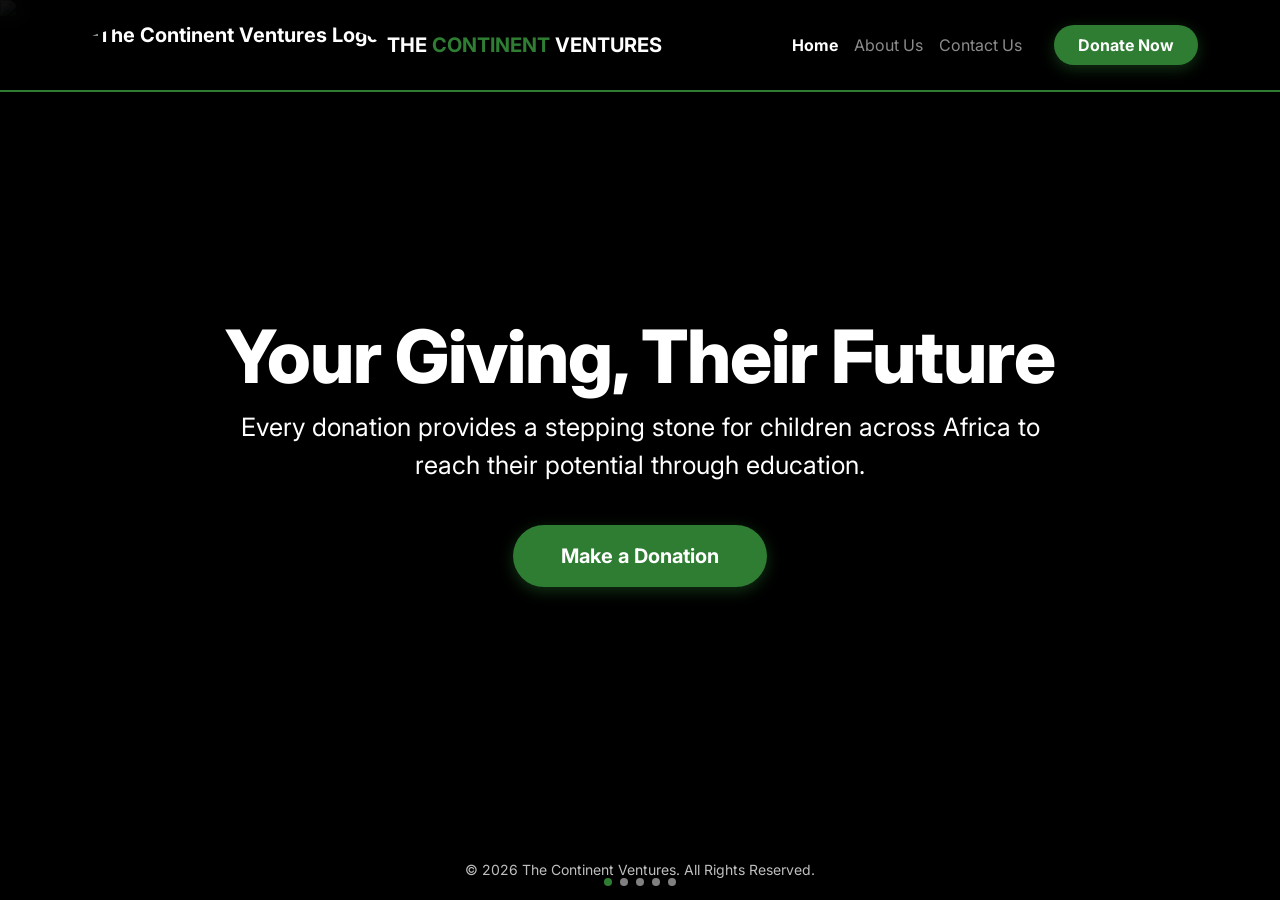
==== index.html @ 303a7b48 "Update index.html Google" ====
<!DOCTYPE html>
<html lang="en">
<head>
    <meta charset="UTF-8">
    <meta name="viewport" content="width=device-width, initial-scale=1.0">
    <title>The Continent Ventures | Supporting Africa's Children</title>
    
    <meta name="description" content="Empowering the African child through sustainable social ventures, education, nutrition, and clean water projects in Nairobi, Kenya.">
    <link rel="canonical" href="https://thecontinentventures.github.io/thecontinentventures/index.html" />
    
    <meta property="og:type" content="website">
    <meta property="og:url" content="https://thecontinentventures.github.io/thecontinentventures/index.html">
    <meta property="og:title" content="The Continent Ventures | Supporting Africa's Children">
    <meta property="og:description" content="Your giving, their future. Supporting education and health for children across Africa.">
    <meta property="og:image" content="https://thecontinentventures.github.io/thecontinentventures/logo.jpg">

    <script type="application/ld+json">
    {
      "@context": "https://schema.org",
      "@type": "NGO",
      "name": "The Continent Ventures",
      "url": "https://thecontinentventures.github.io/thecontinentventures/",
      "logo": "https://thecontinentventures.github.io/thecontinentventures/logo.jpg",
      "address": {
        "@type": "PostalAddress",
        "addressLocality": "Nairobi",
        "addressCountry": "KE"
      }
    }
    </script>

    <link rel="icon" type="image/jpeg" href="logo.jpg" sizes="any">
    <link href="https://fonts.googleapis.com/css2?family=Inter:wght@400;700;800&display=swap" rel="stylesheet">
    <link href="https://cdn.jsdelivr.net/npm/bootstrap@5.3.0/dist/css/bootstrap.min.css" rel="stylesheet">
    <link rel="stylesheet" href="https://cdn.jsdelivr.net/npm/swiper@11/swiper-bundle.min.css" />
    
    <style>
        :root {
            --primary-green: #2e7d32;
            --deep-black: #0a0a0a;
            --pure-white: #ffffff;
        }

        body, html {
            height: 100%;
            margin: 0;
            font-family: 'Inter', sans-serif;
            background-color: var(--deep-black);
            overflow: hidden;
        }

        .navbar { 
            background-color: rgba(0, 0, 0, 0.8) !important;
            backdrop-filter: blur(12px);
            -webkit-backdrop-filter: blur(12px);
            border-bottom: 2px solid var(--primary-green);
            z-index: 1000;
            padding: 15px 0;
        }
        .text-green { color: var(--primary-green) !important; }

        .myHeroSlider {
            width: 100%;
            height: 100vh;
            position: absolute;
            top: 0;
            left: 0;
            z-index: 1;
        }

        .swiper-slide {
            position: relative;
            display: flex;
            align-items: center;
            justify-content: center;
            background-color: #000;
        }

        .slide-bg {
            position: absolute;
            top: 0;
            left: 0;
            width: 100%;
            height: 100%;
            object-fit: cover;
            filter: brightness(0.4);
            z-index: -1;
        }

        .hero-content {
            z-index: 10;
            text-align: center;
            color: var(--pure-white);
            padding: 0 20px;
            max-width: 1000px;
        }

        .hero-content h1 {
            font-weight: 800;
            font-size: calc(2.2rem + 3vw);
            letter-spacing: -1px;
            text-shadow: 0 4px 15px rgba(0,0,0,0.6);
            opacity: 0;
            transform: translateY(40px);
            transition: all 1s ease 0.4s;
        }

        .hero-content p {
            font-size: calc(1.1rem + 0.6vw);
            opacity: 0;
            transform: translateY(40px);
            transition: all 1s ease 0.6s;
            max-width: 800px;
            margin: 0 auto;
        }

        .btn-group-wrap {
            opacity: 0;
            transform: translateY(40px);
            transition: all 1s ease 0.8s;
            margin-top: 40px;
        }

        .swiper-slide-active .hero-content h1,
        .swiper-slide-active .hero-content p,
        .swiper-slide-active .btn-group-wrap {
            opacity: 1;
            transform: translateY(0);
        }

        .btn-green { 
            background-color: var(--primary-green); 
            color: white; 
            border: none; 
            padding: 16px 45px;
            font-weight: 700;
            border-radius: 50px;
            transition: all 0.3s ease;
            box-shadow: 0 4px 15px rgba(46, 125, 50, 0.4);
            text-decoration: none;
        }
        .btn-green:hover { 
            background-color: #1b5e20; 
            color: white; 
            transform: translateY(-3px);
        }

        .swiper-pagination-bullet { background: #fff; opacity: 0.5; }
        .swiper-pagination-bullet-active { background: var(--primary-green); opacity: 1; }

        footer {
            background-color: transparent;
            color: white;
            padding: 20px 0;
            position: fixed;
            bottom: 0;
            width: 100%;
            z-index: 100;
        }
    </style>
</head>
<body>

    <nav class="navbar navbar-expand-lg navbar-dark fixed-top">
        <div class="container">
            <a class="navbar-brand d-flex align-items-center fw-bold" href="index.html">
                <img src="logo.jpg" alt="The Continent Ventures Logo" height="50" class="me-2 rounded-circle">
                <span>THE <span class="text-green">CONTINENT</span> VENTURES</span>
            </a>
            <button class="navbar-toggler" type="button" data-bs-toggle="collapse" data-bs-target="#navbarNav">
                <span class="navbar-toggler-icon"></span>
            </button>
            <div class="collapse navbar-collapse" id="navbarNav">
                <ul class="navbar-nav ms-auto text-center">
                    <li class="nav-item"><a class="nav-link active fw-bold" href="index.html">Home</a></li>
                    <li class="nav-item"><a class="nav-link" href="about.html">About Us</a></li>
                    <li class="nav-item"><a class="nav-link" href="contact.html">Contact Us</a></li>
                    <li class="nav-item mt-2 mt-lg-0"><a class="nav-link btn btn-green ms-lg-4 px-4 py-2" href="donate.html">Donate Now</a></li>
                </ul>
            </div>
        </div>
    </nav>

    <div class="swiper myHeroSlider">
        <div class="swiper-wrapper">
            
            <div class="swiper-slide">
                <img src="https://images.unsplash.com/photo-1544027993-37dbfe43562a?q=80&w=1920&auto=format&fit=crop" class="slide-bg" alt="African students in class receiving education support">
                <div class="hero-content">
                    <h1>Your Giving, Their Future</h1>
                    <p>Every donation provides a stepping stone for children across Africa to reach their potential through education.</p>
                    <div class="btn-group-wrap">
                        <a href="donate.html" class="btn btn-green btn-lg px-5">Make a Donation</a>
                    </div>
                </div>
            </div>

            <div class="swiper-slide">
                <img src="https://images.unsplash.com/photo-1517486808906-6ca8b3f04846?q=80&w=1920&auto=format&fit=crop" class="slide-bg" alt="African children eating healthy meals provided by the organization">
                <div class="hero-content">
                    <h1>Nutrition & Nourishment</h1>
                    <p>We provide healthy meals to ensure that no child has to study or sleep on an empty stomach.</p>
                    <div class="btn-group-wrap">
                        <a href="donate.html" class="btn btn-green btn-lg px-5">Feed a Child</a>
                    </div>
                </div>
            </div>

            <div class="swiper-slide">
                <img src="https://images.unsplash.com/photo-1523438885200-e635ba2c371e?q=80&w=1920&auto=format&fit=crop" class="slide-bg" alt="Clean water access projects in African communities">
                <div class="hero-content">
                    <h1>Clean Water for Life</h1>
                    <p>Access to safe, clean drinking water is a fundamental right that we bring to every community we serve.</p>
                    <div class="btn-group-wrap">
                        <a href="donate.html" class="btn btn-green btn-lg px-5">Support Water Projects</a>
                    </div>
                </div>
            </div>

            <div class="swiper-slide">
                <img src="https://images.unsplash.com/photo-1524062731217-640ba3c3a4b9?q=80&w=1920&auto=format&fit=crop" class="slide-bg" alt="Happy African children in school uniforms">
                <div class="hero-content">
                    <h1>Warmth and Dignity</h1>
                    <p>Providing quality clothing and school uniforms so every child feels proud, confident, and protected.</p>
                    <div class="btn-group-wrap">
                        <a href="donate.html" class="btn btn-green btn-lg px-5">Donate Clothes</a>
                    </div>
                </div>
            </div>

            <div class="swiper-slide">
                <img src="https://images.unsplash.com/photo-1532938911079-1b06ac7ceec7?q=80&w=1920&auto=format&fit=crop" class="slide-bg" alt="Medical care and health support for children">
                <div class="hero-content">
                    <h1>Health and Healing</h1>
                    <p>Essential medical care, first-aid, and vaccinations to build a healthier, stronger generation for Africa's future.</p>
                    <div class="btn-group-wrap">
                        <a href="donate.html" class="btn btn-green btn-lg px-5">Support Healthcare</a>
                    </div>
                </div>
            </div>

        </div>
        <div class="swiper-pagination"></div>
    </div>

    <footer class="text-center">
        <div class="container">
            <p class="small opacity-75 text-white m-0">&copy; <span id="currentYear"></span> The Continent Ventures. All Rights Reserved.</p>
        </div>
    </footer>

    <script src="https://cdn.jsdelivr.net/npm/bootstrap@5.3.0/dist/js/bootstrap.bundle.min.js"></script>
    <script src="https://cdn.jsdelivr.net/npm/swiper@11/swiper-bundle.min.js"></script>
    <script>
        document.getElementById("currentYear").textContent = new Date().getFullYear();
        var swiper = new Swiper(".myHeroSlider", {
            loop: true,
            effect: "fade",
            autoplay: { delay: 6500, disableOnInteraction: false },
            speed: 2500,
            pagination: { el: ".swiper-pagination", clickable: true },
        });
    </script>
</body>
</html>
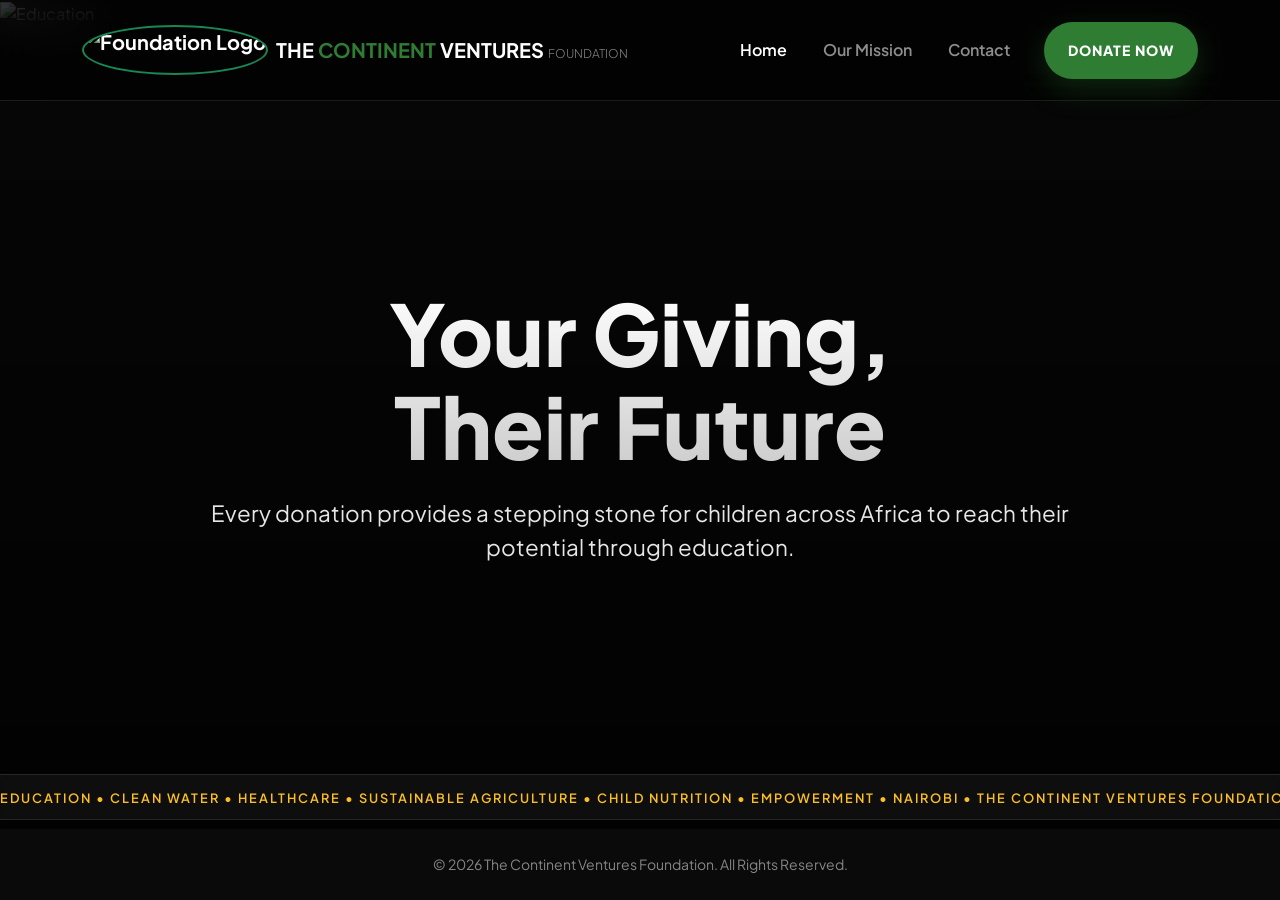
==== commit 2883da28: "Update index.html New index appearance" ====
--- a/index.html
+++ b/index.html
@@ -3,14 +3,14 @@
 <head>
     <meta charset="UTF-8">
     <meta name="viewport" content="width=device-width, initial-scale=1.0">
-    <title>The Continent Ventures | Supporting Africa's Children</title>
+    <title>The Continent Ventures Foundation | Supporting Africa's Children</title>
     
     <meta name="description" content="Empowering the African child through sustainable social ventures, education, nutrition, and clean water projects in Nairobi, Kenya.">
     <link rel="canonical" href="https://thecontinentventures.github.io/thecontinentventures/index.html" />
     
     <meta property="og:type" content="website">
     <meta property="og:url" content="https://thecontinentventures.github.io/thecontinentventures/index.html">
-    <meta property="og:title" content="The Continent Ventures | Supporting Africa's Children">
+    <meta property="og:title" content="The Continent Ventures Foundation | Supporting Africa's Children">
     <meta property="og:description" content="Your giving, their future. Supporting education and health for children across Africa.">
     <meta property="og:image" content="https://thecontinentventures.github.io/thecontinentventures/logo.jpg">
 
@@ -18,7 +18,7 @@
     {
       "@context": "https://schema.org",
       "@type": "NGO",
-      "name": "The Continent Ventures",
+      "name": "The Continent Ventures Foundation",
       "url": "https://thecontinentventures.github.io/thecontinentventures/",
       "logo": "https://thecontinentventures.github.io/thecontinentventures/logo.jpg",
       "address": {
@@ -30,132 +30,186 @@
     </script>
 
     <link rel="icon" type="image/jpeg" href="logo.jpg" sizes="any">
-    <link href="https://fonts.googleapis.com/css2?family=Inter:wght@400;700;800&display=swap" rel="stylesheet">
+    <link href="https://fonts.googleapis.com/css2?family=Plus+Jakarta+Sans:wght@400;600;800&display=swap" rel="stylesheet">
     <link href="https://cdn.jsdelivr.net/npm/bootstrap@5.3.0/dist/css/bootstrap.min.css" rel="stylesheet">
     <link rel="stylesheet" href="https://cdn.jsdelivr.net/npm/swiper@11/swiper-bundle.min.css" />
+    <link rel="stylesheet" href="https://cdnjs.cloudflare.com/ajax/libs/font-awesome/6.4.0/css/all.min.css">
     
     <style>
         :root {
             --primary-green: #2e7d32;
+            --accent-gold: #fbbf24;
             --deep-black: #0a0a0a;
             --pure-white: #ffffff;
+            --glass-bg: rgba(255, 255, 255, 0.03);
         }
 
         body, html {
             height: 100%;
             margin: 0;
-            font-family: 'Inter', sans-serif;
+            font-family: 'Plus Jakarta Sans', sans-serif;
             background-color: var(--deep-black);
             overflow: hidden;
-        }
-
+            color: var(--pure-white);
+        }
+
+        /* Enhanced Navbar */
         .navbar { 
-            background-color: rgba(0, 0, 0, 0.8) !important;
-            backdrop-filter: blur(12px);
-            -webkit-backdrop-filter: blur(12px);
-            border-bottom: 2px solid var(--primary-green);
-            z-index: 1000;
-            padding: 15px 0;
-        }
+            background-color: rgba(0, 0, 0, 0.6) !important;
+            backdrop-filter: blur(20px);
+            -webkit-backdrop-filter: blur(20px);
+            border-bottom: 1px solid rgba(255,255,255,0.1);
+            transition: all 0.4s ease;
+            padding: 20px 0;
+        }
+        
+        .nav-link {
+            font-weight: 600;
+            margin: 0 10px;
+            transition: color 0.3s ease;
+        }
+
         .text-green { color: var(--primary-green) !important; }
 
+        /* Modern Hero Slider */
         .myHeroSlider {
             width: 100%;
             height: 100vh;
             position: absolute;
             top: 0;
             left: 0;
-            z-index: 1;
         }
 
         .swiper-slide {
             position: relative;
-            display: flex;
-            align-items: center;
-            justify-content: center;
-            background-color: #000;
+            overflow: hidden;
+        }
+
+        /* Gradient Overlay for Readability */
+        .slide-bg-container {
+            position: absolute;
+            width: 100%;
+            height: 100%;
+            z-index: -1;
+        }
+        
+        .slide-bg-container::after {
+            content: '';
+            position: absolute;
+            top: 0; left: 0; width: 100%; height: 100%;
+            background: linear-gradient(to bottom, rgba(0,0,0,0.3) 0%, rgba(0,0,0,0.8) 100%);
         }
 
         .slide-bg {
-            position: absolute;
-            top: 0;
-            left: 0;
             width: 100%;
             height: 100%;
             object-fit: cover;
-            filter: brightness(0.4);
-            z-index: -1;
+            transform: scale(1.1);
+            transition: transform 8s ease;
+        }
+        
+        .swiper-slide-active .slide-bg {
+            transform: scale(1);
         }
 
         .hero-content {
             z-index: 10;
             text-align: center;
-            color: var(--pure-white);
             padding: 0 20px;
-            max-width: 1000px;
+            max-width: 900px;
+            margin-top: 50px;
         }
 
         .hero-content h1 {
             font-weight: 800;
-            font-size: calc(2.2rem + 3vw);
-            letter-spacing: -1px;
-            text-shadow: 0 4px 15px rgba(0,0,0,0.6);
+            font-size: calc(2.5rem + 3.5vw);
+            line-height: 1.1;
+            margin-bottom: 25px;
+            background: linear-gradient(to bottom, #ffffff, #cccccc);
+            -webkit-background-clip: text;
+            -webkit-text-fill-color: transparent;
             opacity: 0;
-            transform: translateY(40px);
-            transition: all 1s ease 0.4s;
+            transform: translateY(30px);
         }
 
         .hero-content p {
-            font-size: calc(1.1rem + 0.6vw);
+            font-size: calc(1rem + 0.5vw);
+            color: rgba(255,255,255,0.9);
+            margin-bottom: 40px;
             opacity: 0;
-            transform: translateY(40px);
-            transition: all 1s ease 0.6s;
-            max-width: 800px;
-            margin: 0 auto;
-        }
-
-        .btn-group-wrap {
-            opacity: 0;
-            transform: translateY(40px);
-            transition: all 1s ease 0.8s;
-            margin-top: 40px;
-        }
-
-        .swiper-slide-active .hero-content h1,
-        .swiper-slide-active .hero-content p,
-        .swiper-slide-active .btn-group-wrap {
-            opacity: 1;
-            transform: translateY(0);
-        }
-
+            transform: translateY(30px);
+        }
+
+        /* Pulse Animation for Buttons */
         .btn-green { 
-            background-color: var(--primary-green); 
+            background: var(--primary-green);
             color: white; 
             border: none; 
-            padding: 16px 45px;
-            font-weight: 700;
-            border-radius: 50px;
-            transition: all 0.3s ease;
-            box-shadow: 0 4px 15px rgba(46, 125, 50, 0.4);
-            text-decoration: none;
-        }
+            padding: 18px 40px;
+            font-weight: 800;
+            border-radius: 100px;
+            transition: all 0.4s cubic-bezier(0.175, 0.885, 0.32, 1.275);
+            text-transform: uppercase;
+            letter-spacing: 1px;
+            box-shadow: 0 10px 30px rgba(46, 125, 50, 0.3);
+        }
+
         .btn-green:hover { 
-            background-color: #1b5e20; 
-            color: white; 
-            transform: translateY(-3px);
-        }
-
-        .swiper-pagination-bullet { background: #fff; opacity: 0.5; }
-        .swiper-pagination-bullet-active { background: var(--primary-green); opacity: 1; }
+            background-color: #388e3c; 
+            transform: scale(1.05);
+            color: white;
+            box-shadow: 0 15px 40px rgba(46, 125, 50, 0.5);
+        }
+
+        /* Animations when active */
+        .swiper-slide-active h1 { animation: fadeInUp 0.8s forwards 0.3s; }
+        .swiper-slide-active p { animation: fadeInUp 0.8s forwards 0.5s; }
+        .swiper-slide-active .btn-group-wrap { animation: fadeInUp 0.8s forwards 0.7s; }
+
+        @keyframes fadeInUp {
+            to { opacity: 1; transform: translateY(0); }
+        }
+
+        /* Mission Ticker */
+        .mission-ticker {
+            position: fixed;
+            bottom: 80px;
+            width: 100%;
+            background: rgba(255,255,255,0.05);
+            backdrop-filter: blur(5px);
+            padding: 10px 0;
+            z-index: 50;
+            border-top: 1px solid rgba(255,255,255,0.1);
+            border-bottom: 1px solid rgba(255,255,255,0.1);
+            overflow: hidden;
+            white-space: nowrap;
+        }
+
+        .ticker-content {
+            display: inline-block;
+            animation: ticker 30s linear infinite;
+            font-weight: 600;
+            text-transform: uppercase;
+            font-size: 0.8rem;
+            letter-spacing: 2px;
+            color: var(--accent-gold);
+        }
+
+        @keyframes ticker {
+            0% { transform: translateX(100%); }
+            100% { transform: translateX(-100%); }
+        }
+
+        .swiper-pagination-bullet { background: #fff; width: 12px; height: 12px; }
+        .swiper-pagination-bullet-active { background: var(--primary-green); width: 30px; border-radius: 5px; }
 
         footer {
-            background-color: transparent;
-            color: white;
-            padding: 20px 0;
+            padding: 25px 0;
             position: fixed;
             bottom: 0;
             width: 100%;
             z-index: 100;
+            background: var(--deep-black);
         }
     </style>
 </head>
@@ -164,18 +218,18 @@
     <nav class="navbar navbar-expand-lg navbar-dark fixed-top">
         <div class="container">
             <a class="navbar-brand d-flex align-items-center fw-bold" href="index.html">
-                <img src="logo.jpg" alt="The Continent Ventures Logo" height="50" class="me-2 rounded-circle">
-                <span>THE <span class="text-green">CONTINENT</span> VENTURES</span>
+                <img src="logo.jpg" alt="Foundation Logo" height="50" class="me-2 rounded-circle border border-2 border-success">
+                <span class="ls-tight">THE <span class="text-green">CONTINENT</span> VENTURES <small class="d-block d-sm-inline opacity-50 fw-light" style="font-size: 0.6em;">FOUNDATION</small></span>
             </a>
-            <button class="navbar-toggler" type="button" data-bs-toggle="collapse" data-bs-target="#navbarNav">
+            <button class="navbar-toggler border-0" type="button" data-bs-toggle="collapse" data-bs-target="#navbarNav">
                 <span class="navbar-toggler-icon"></span>
             </button>
             <div class="collapse navbar-collapse" id="navbarNav">
-                <ul class="navbar-nav ms-auto text-center">
-                    <li class="nav-item"><a class="nav-link active fw-bold" href="index.html">Home</a></li>
-                    <li class="nav-item"><a class="nav-link" href="about.html">About Us</a></li>
-                    <li class="nav-item"><a class="nav-link" href="contact.html">Contact Us</a></li>
-                    <li class="nav-item mt-2 mt-lg-0"><a class="nav-link btn btn-green ms-lg-4 px-4 py-2" href="donate.html">Donate Now</a></li>
+                <ul class="navbar-nav ms-auto align-items-center">
+                    <li class="nav-item"><a class="nav-link active" href="index.html">Home</a></li>
+                    <li class="nav-item"><a class="nav-link" href="about.html">Our Mission</a></li>
+                    <li class="nav-item"><a class="nav-link" href="contact.html">Contact</a></li>
+                    <li class="nav-item ms-lg-3"><a class="btn btn-green btn-sm px-4" href="donate.html">Donate Now</a></li>
                 </ul>
             </div>
         </div>
@@ -184,57 +238,41 @@
     <div class="swiper myHeroSlider">
         <div class="swiper-wrapper">
             
-            <div class="swiper-slide">
-                <img src="https://images.unsplash.com/photo-1544027993-37dbfe43562a?q=80&w=1920&auto=format&fit=crop" class="slide-bg" alt="African students in class receiving education support">
+            <div class="swiper-slide d-flex align-items-center justify-content-center">
+                <div class="slide-bg-container">
+                    <img src="https://images.unsplash.com/photo-1544027993-37dbfe43562a?q=80&w=1920&auto=format&fit=crop" class="slide-bg" alt="Education">
+                </div>
                 <div class="hero-content">
-                    <h1>Your Giving, Their Future</h1>
+                    <h1>Your Giving, <br>Their Future</h1>
                     <p>Every donation provides a stepping stone for children across Africa to reach their potential through education.</p>
-                    <div class="btn-group-wrap">
-                        <a href="donate.html" class="btn btn-green btn-lg px-5">Make a Donation</a>
+                    <div class="btn-group-wrap opacity-0">
+                        <a href="donate.html" class="btn btn-green">Support Education</a>
                     </div>
                 </div>
             </div>
 
-            <div class="swiper-slide">
-                <img src="https://images.unsplash.com/photo-1517486808906-6ca8b3f04846?q=80&w=1920&auto=format&fit=crop" class="slide-bg" alt="African children eating healthy meals provided by the organization">
+            <div class="swiper-slide d-flex align-items-center justify-content-center">
+                <div class="slide-bg-container">
+                    <img src="https://images.unsplash.com/photo-1517486808906-6ca8b3f04846?q=80&w=1920&auto=format&fit=crop" class="slide-bg" alt="Nutrition">
+                </div>
                 <div class="hero-content">
-                    <h1>Nutrition & Nourishment</h1>
+                    <h1>Nutrition & <br>Nourishment</h1>
                     <p>We provide healthy meals to ensure that no child has to study or sleep on an empty stomach.</p>
-                    <div class="btn-group-wrap">
-                        <a href="donate.html" class="btn btn-green btn-lg px-5">Feed a Child</a>
+                    <div class="btn-group-wrap opacity-0">
+                        <a href="donate.html" class="btn btn-green">Feed a Child</a>
                     </div>
                 </div>
             </div>
 
-            <div class="swiper-slide">
-                <img src="https://images.unsplash.com/photo-1523438885200-e635ba2c371e?q=80&w=1920&auto=format&fit=crop" class="slide-bg" alt="Clean water access projects in African communities">
+            <div class="swiper-slide d-flex align-items-center justify-content-center">
+                <div class="slide-bg-container">
+                    <img src="https://images.unsplash.com/photo-1523438885200-e635ba2c371e?q=80&w=1920&auto=format&fit=crop" class="slide-bg" alt="Clean Water">
+                </div>
                 <div class="hero-content">
-                    <h1>Clean Water for Life</h1>
+                    <h1>Clean Water <br>for Life</h1>
                     <p>Access to safe, clean drinking water is a fundamental right that we bring to every community we serve.</p>
-                    <div class="btn-group-wrap">
-                        <a href="donate.html" class="btn btn-green btn-lg px-5">Support Water Projects</a>
-                    </div>
-                </div>
-            </div>
-
-            <div class="swiper-slide">
-                <img src="https://images.unsplash.com/photo-1524062731217-640ba3c3a4b9?q=80&w=1920&auto=format&fit=crop" class="slide-bg" alt="Happy African children in school uniforms">
-                <div class="hero-content">
-                    <h1>Warmth and Dignity</h1>
-                    <p>Providing quality clothing and school uniforms so every child feels proud, confident, and protected.</p>
-                    <div class="btn-group-wrap">
-                        <a href="donate.html" class="btn btn-green btn-lg px-5">Donate Clothes</a>
-                    </div>
-                </div>
-            </div>
-
-            <div class="swiper-slide">
-                <img src="https://images.unsplash.com/photo-1532938911079-1b06ac7ceec7?q=80&w=1920&auto=format&fit=crop" class="slide-bg" alt="Medical care and health support for children">
-                <div class="hero-content">
-                    <h1>Health and Healing</h1>
-                    <p>Essential medical care, first-aid, and vaccinations to build a healthier, stronger generation for Africa's future.</p>
-                    <div class="btn-group-wrap">
-                        <a href="donate.html" class="btn btn-green btn-lg px-5">Support Healthcare</a>
+                    <div class="btn-group-wrap opacity-0">
+                        <a href="donate.html" class="btn btn-green">Gift Clean Water</a>
                     </div>
                 </div>
             </div>
@@ -243,9 +281,15 @@
         <div class="swiper-pagination"></div>
     </div>
 
+    <div class="mission-ticker">
+        <div class="ticker-content">
+            Education • Clean Water • Healthcare • Sustainable Agriculture • Child Nutrition • Empowerment • Nairobi • The Continent Ventures Foundation
+        </div>
+    </div>
+
     <footer class="text-center">
         <div class="container">
-            <p class="small opacity-75 text-white m-0">&copy; <span id="currentYear"></span> The Continent Ventures. All Rights Reserved.</p>
+            <p class="small opacity-50 m-0">&copy; <span id="currentYear"></span> The Continent Ventures Foundation. All Rights Reserved.</p>
         </div>
     </footer>
 
@@ -256,8 +300,9 @@
         var swiper = new Swiper(".myHeroSlider", {
             loop: true,
             effect: "fade",
-            autoplay: { delay: 6500, disableOnInteraction: false },
-            speed: 2500,
+            fadeEffect: { crossFade: true },
+            autoplay: { delay: 5000, disableOnInteraction: false },
+            speed: 1500,
             pagination: { el: ".swiper-pagination", clickable: true },
         });
     </script>
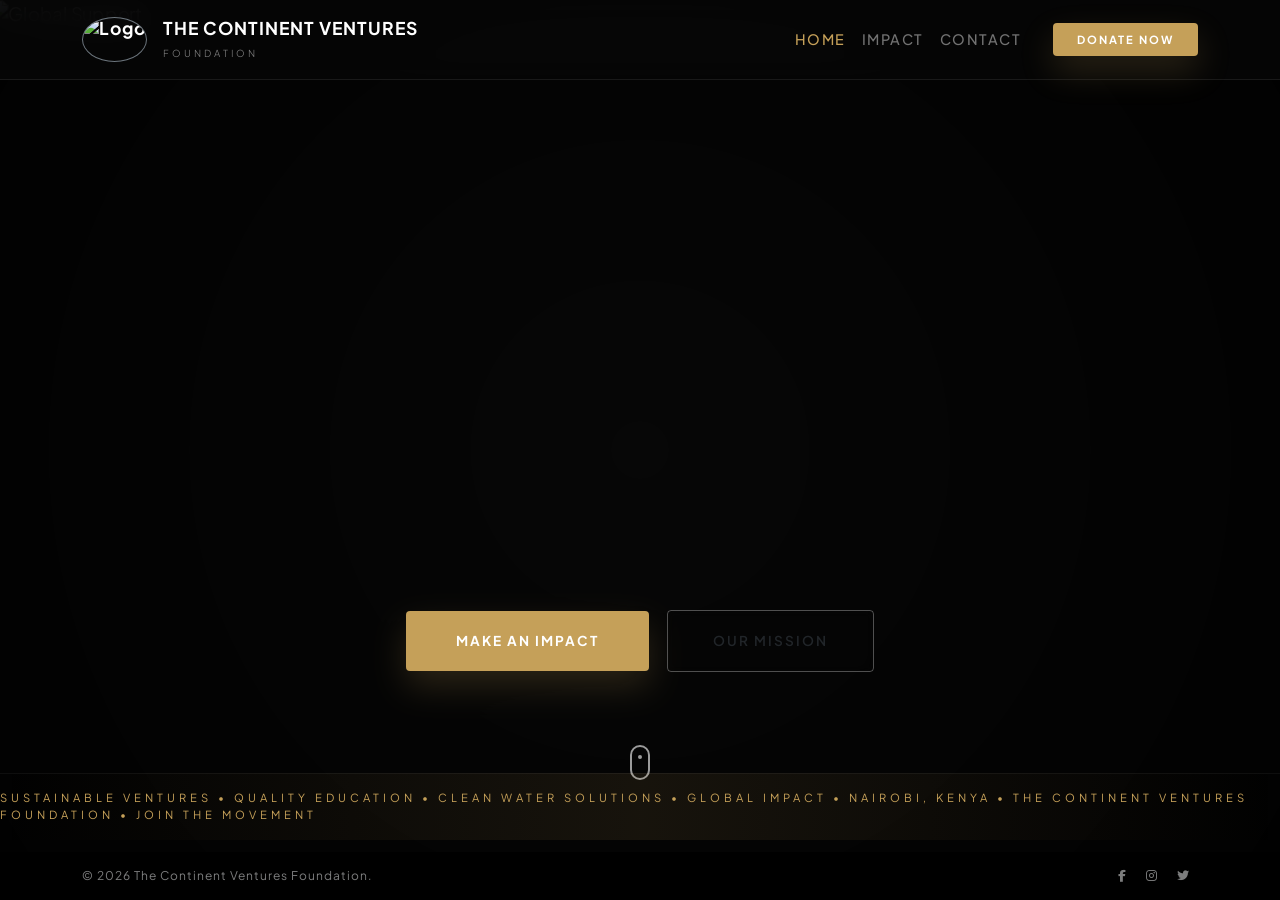
==== commit 4d05a5a8: "Update index.html more updates" ====
--- a/index.html
+++ b/index.html
@@ -14,34 +14,19 @@
     <meta property="og:description" content="Your giving, their future. Supporting education and health for children across Africa.">
     <meta property="og:image" content="https://thecontinentventures.github.io/thecontinentventures/logo.jpg">
 
-    <script type="application/ld+json">
-    {
-      "@context": "https://schema.org",
-      "@type": "NGO",
-      "name": "The Continent Ventures Foundation",
-      "url": "https://thecontinentventures.github.io/thecontinentventures/",
-      "logo": "https://thecontinentventures.github.io/thecontinentventures/logo.jpg",
-      "address": {
-        "@type": "PostalAddress",
-        "addressLocality": "Nairobi",
-        "addressCountry": "KE"
-      }
-    }
-    </script>
-
     <link rel="icon" type="image/jpeg" href="logo.jpg" sizes="any">
-    <link href="https://fonts.googleapis.com/css2?family=Plus+Jakarta+Sans:wght@400;600;800&display=swap" rel="stylesheet">
+    <link href="https://fonts.googleapis.com/css2?family=Plus+Jakarta+Sans:wght@300;400;600;800&family=Playfair+Display:wght@700&display=swap" rel="stylesheet">
     <link href="https://cdn.jsdelivr.net/npm/bootstrap@5.3.0/dist/css/bootstrap.min.css" rel="stylesheet">
     <link rel="stylesheet" href="https://cdn.jsdelivr.net/npm/swiper@11/swiper-bundle.min.css" />
     <link rel="stylesheet" href="https://cdnjs.cloudflare.com/ajax/libs/font-awesome/6.4.0/css/all.min.css">
     
     <style>
         :root {
-            --primary-green: #2e7d32;
-            --accent-gold: #fbbf24;
-            --deep-black: #0a0a0a;
-            --pure-white: #ffffff;
-            --glass-bg: rgba(255, 255, 255, 0.03);
+            --primary-green: #1b5e20;
+            --light-green: #2e7d32;
+            --accent-gold: #c5a059;
+            --deep-black: #080808;
+            --off-white: #f8f9fa;
         }
 
         body, html {
@@ -50,148 +35,187 @@
             font-family: 'Plus Jakarta Sans', sans-serif;
             background-color: var(--deep-black);
             overflow: hidden;
-            color: var(--pure-white);
-        }
-
-        /* Enhanced Navbar */
+            color: var(--off-white);
+        }
+
+        /* --- Refined Glass Navbar --- */
         .navbar { 
-            background-color: rgba(0, 0, 0, 0.6) !important;
-            backdrop-filter: blur(20px);
-            -webkit-backdrop-filter: blur(20px);
-            border-bottom: 1px solid rgba(255,255,255,0.1);
-            transition: all 0.4s ease;
-            padding: 20px 0;
-        }
-        
+            background: rgba(8, 8, 8, 0.7) !important;
+            backdrop-filter: blur(15px);
+            border-bottom: 1px solid rgba(255,255,255,0.08);
+            padding: 12px 0;
+            transition: all 0.5s ease;
+        }
+
+        .navbar-brand {
+            font-size: 1.1rem;
+            letter-spacing: 1px;
+            line-height: 1.2;
+        }
+
         .nav-link {
-            font-weight: 600;
-            margin: 0 10px;
-            transition: color 0.3s ease;
-        }
-
-        .text-green { color: var(--primary-green) !important; }
-
-        /* Modern Hero Slider */
-        .myHeroSlider {
-            width: 100%;
-            height: 100vh;
-            position: absolute;
-            top: 0;
-            left: 0;
-        }
-
-        .swiper-slide {
-            position: relative;
-            overflow: hidden;
-        }
-
-        /* Gradient Overlay for Readability */
+            font-size: 0.9rem;
+            font-weight: 500;
+            text-transform: uppercase;
+            letter-spacing: 1.5px;
+            opacity: 0.8;
+            transition: 0.3s;
+        }
+
+        .nav-link:hover, .nav-link.active {
+            opacity: 1;
+            color: var(--accent-gold) !important;
+        }
+
+        /* --- Hero Slider Enhancements --- */
+        .myHeroSlider { width: 100%; height: 100vh; }
+
         .slide-bg-container {
             position: absolute;
-            width: 100%;
-            height: 100%;
+            width: 100%; height: 100%;
             z-index: -1;
+            overflow: hidden;
         }
         
         .slide-bg-container::after {
             content: '';
             position: absolute;
             top: 0; left: 0; width: 100%; height: 100%;
-            background: linear-gradient(to bottom, rgba(0,0,0,0.3) 0%, rgba(0,0,0,0.8) 100%);
+            background: radial-gradient(circle at center, rgba(0,0,0,0.1) 0%, rgba(0,0,0,0.8) 100%);
         }
 
         .slide-bg {
-            width: 100%;
-            height: 100%;
-            object-fit: cover;
-            transform: scale(1.1);
-            transition: transform 8s ease;
+            width: 100%; height: 100%; object-fit: cover;
+            transform: scale(1);
+            transition: transform 10s linear;
         }
         
-        .swiper-slide-active .slide-bg {
-            transform: scale(1);
-        }
+        /* Ken Burns Effect */
+        .swiper-slide-active .slide-bg { transform: scale(1.15); }
 
         .hero-content {
             z-index: 10;
             text-align: center;
-            padding: 0 20px;
-            max-width: 900px;
-            margin-top: 50px;
+            max-width: 1000px;
+            padding: 0 30px;
         }
 
         .hero-content h1 {
-            font-weight: 800;
-            font-size: calc(2.5rem + 3.5vw);
-            line-height: 1.1;
+            font-family: 'Playfair Display', serif;
+            font-weight: 700;
+            font-size: calc(2.8rem + 4vw);
             margin-bottom: 25px;
-            background: linear-gradient(to bottom, #ffffff, #cccccc);
-            -webkit-background-clip: text;
-            -webkit-text-fill-color: transparent;
+            text-shadow: 0 10px 30px rgba(0,0,0,0.5);
+            opacity: 0;
+            transform: translateY(40px);
+        }
+
+        .hero-content p {
+            font-size: calc(1.1rem + 0.3vw);
+            font-weight: 300;
+            max-width: 700px;
+            margin: 0 auto 50px;
+            line-height: 1.8;
             opacity: 0;
             transform: translateY(30px);
         }
 
-        .hero-content p {
-            font-size: calc(1rem + 0.5vw);
-            color: rgba(255,255,255,0.9);
-            margin-bottom: 40px;
-            opacity: 0;
-            transform: translateY(30px);
-        }
-
-        /* Pulse Animation for Buttons */
-        .btn-green { 
-            background: var(--primary-green);
-            color: white; 
-            border: none; 
-            padding: 18px 40px;
-            font-weight: 800;
-            border-radius: 100px;
-            transition: all 0.4s cubic-bezier(0.175, 0.885, 0.32, 1.275);
+        /* --- Buttons --- */
+        .btn-gold { 
+            background: var(--accent-gold);
+            color: #fff;
+            padding: 20px 50px;
+            font-weight: 700;
+            border-radius: 4px; /* Professional sharp-rounded edges */
             text-transform: uppercase;
-            letter-spacing: 1px;
-            box-shadow: 0 10px 30px rgba(46, 125, 50, 0.3);
-        }
-
-        .btn-green:hover { 
-            background-color: #388e3c; 
-            transform: scale(1.05);
+            letter-spacing: 2px;
+            font-size: 0.85rem;
+            transition: all 0.4s ease;
+            border: none;
+            box-shadow: 0 15px 35px rgba(197, 160, 89, 0.2);
+        }
+
+        .btn-gold:hover {
+            background: #b18e4a;
+            transform: translateY(-5px);
+            box-shadow: 0 20px 40px rgba(197, 160, 89, 0.4);
             color: white;
-            box-shadow: 0 15px 40px rgba(46, 125, 50, 0.5);
-        }
-
-        /* Animations when active */
-        .swiper-slide-active h1 { animation: fadeInUp 0.8s forwards 0.3s; }
-        .swiper-slide-active p { animation: fadeInUp 0.8s forwards 0.5s; }
-        .swiper-slide-active .btn-group-wrap { animation: fadeInUp 0.8s forwards 0.7s; }
-
-        @keyframes fadeInUp {
-            to { opacity: 1; transform: translateY(0); }
-        }
-
-        /* Mission Ticker */
+        }
+
+        .btn-outline-white {
+            border: 1px solid rgba(255,255,255,0.3);
+            backdrop-filter: blur(5px);
+            padding: 20px 45px;
+            border-radius: 4px;
+            font-weight: 600;
+            text-transform: uppercase;
+            letter-spacing: 2px;
+            font-size: 0.85rem;
+            margin-left: 15px;
+            transition: 0.4s;
+        }
+
+        .btn-outline-white:hover {
+            background: white;
+            color: black;
+            border-color: white;
+        }
+
+        /* --- Scroll Indicator --- */
+        .scroll-indicator {
+            position: absolute;
+            bottom: 120px;
+            left: 50%;
+            transform: translateX(-50%);
+            z-index: 100;
+            display: flex;
+            flex-direction: column;
+            align-items: center;
+            opacity: 0.6;
+        }
+
+        .mouse {
+            width: 20px; height: 35px;
+            border: 2px solid white;
+            border-radius: 20px;
+            position: relative;
+        }
+
+        .mouse::before {
+            content: '';
+            width: 4px; height: 4px;
+            background: white;
+            position: absolute;
+            left: 50%; top: 8px;
+            transform: translateX(-50%);
+            border-radius: 50%;
+            animation: scrollDown 2s infinite;
+        }
+
+        @keyframes scrollDown {
+            0% { opacity: 0; top: 8px; }
+            50% { opacity: 1; }
+            100% { opacity: 0; top: 20px; }
+        }
+
+        /* --- Mission Ticker --- */
         .mission-ticker {
             position: fixed;
-            bottom: 80px;
+            bottom: 60px;
             width: 100%;
-            background: rgba(255,255,255,0.05);
-            backdrop-filter: blur(5px);
-            padding: 10px 0;
+            background: linear-gradient(90deg, transparent, rgba(197, 160, 89, 0.1), transparent);
+            padding: 15px 0;
             z-index: 50;
-            border-top: 1px solid rgba(255,255,255,0.1);
-            border-bottom: 1px solid rgba(255,255,255,0.1);
-            overflow: hidden;
-            white-space: nowrap;
+            border-top: 1px solid rgba(255,255,255,0.05);
         }
 
         .ticker-content {
             display: inline-block;
-            animation: ticker 30s linear infinite;
-            font-weight: 600;
+            animation: ticker 40s linear infinite;
+            font-weight: 400;
             text-transform: uppercase;
-            font-size: 0.8rem;
-            letter-spacing: 2px;
+            font-size: 0.7rem;
+            letter-spacing: 4px;
             color: var(--accent-gold);
         }
 
@@ -200,16 +224,21 @@
             100% { transform: translateX(-100%); }
         }
 
-        .swiper-pagination-bullet { background: #fff; width: 12px; height: 12px; }
-        .swiper-pagination-bullet-active { background: var(--primary-green); width: 30px; border-radius: 5px; }
-
         footer {
-            padding: 25px 0;
+            padding: 15px 0;
             position: fixed;
-            bottom: 0;
-            width: 100%;
+            bottom: 0; width: 100%;
             z-index: 100;
-            background: var(--deep-black);
+            background: #000;
+            font-size: 0.75rem;
+            letter-spacing: 1px;
+        }
+
+        /* Responsive */
+        @media (max-width: 768px) {
+            .hero-content h1 { font-size: 3rem; }
+            .btn-outline-white { margin-left: 0; margin-top: 10px; display: block; }
+            .btn-gold { display: block; width: 100%; }
         }
     </style>
 </head>
@@ -218,18 +247,19 @@
     <nav class="navbar navbar-expand-lg navbar-dark fixed-top">
         <div class="container">
             <a class="navbar-brand d-flex align-items-center fw-bold" href="index.html">
-                <img src="logo.jpg" alt="Foundation Logo" height="50" class="me-2 rounded-circle border border-2 border-success">
-                <span class="ls-tight">THE <span class="text-green">CONTINENT</span> VENTURES <small class="d-block d-sm-inline opacity-50 fw-light" style="font-size: 0.6em;">FOUNDATION</small></span>
+                <img src="logo.jpg" alt="Logo" height="45" class="me-3 rounded-circle border border-secondary">
+                <span class="text-uppercase">The <span class="text-white">Continent</span> Ventures<br>
+                <small class="opacity-50 fw-light" style="font-size: 0.55em; letter-spacing: 3px;">Foundation</small></span>
             </a>
-            <button class="navbar-toggler border-0" type="button" data-bs-toggle="collapse" data-bs-target="#navbarNav">
+            <button class="navbar-toggler border-0 shadow-none" type="button" data-bs-toggle="collapse" data-bs-target="#navbarNav">
                 <span class="navbar-toggler-icon"></span>
             </button>
             <div class="collapse navbar-collapse" id="navbarNav">
                 <ul class="navbar-nav ms-auto align-items-center">
                     <li class="nav-item"><a class="nav-link active" href="index.html">Home</a></li>
-                    <li class="nav-item"><a class="nav-link" href="about.html">Our Mission</a></li>
+                    <li class="nav-item"><a class="nav-link" href="about.html">Impact</a></li>
                     <li class="nav-item"><a class="nav-link" href="contact.html">Contact</a></li>
-                    <li class="nav-item ms-lg-3"><a class="btn btn-green btn-sm px-4" href="donate.html">Donate Now</a></li>
+                    <li class="nav-item ms-lg-4"><a class="btn btn-gold px-4 py-2" style="font-size: 0.7rem;" href="donate.html">Donate Now</a></li>
                 </ul>
             </div>
         </div>
@@ -240,56 +270,55 @@
             
             <div class="swiper-slide d-flex align-items-center justify-content-center">
                 <div class="slide-bg-container">
-                    <img src="https://images.unsplash.com/photo-1544027993-37dbfe43562a?q=80&w=1920&auto=format&fit=crop" class="slide-bg" alt="Education">
+                    <img src="https://images.unsplash.com/photo-1488521787991-ed7bbaae773c?q=80&w=1920" class="slide-bg" alt="Global Support">
                 </div>
                 <div class="hero-content">
-                    <h1>Your Giving, <br>Their Future</h1>
-                    <p>Every donation provides a stepping stone for children across Africa to reach their potential through education.</p>
-                    <div class="btn-group-wrap opacity-0">
-                        <a href="donate.html" class="btn btn-green">Support Education</a>
+                    <h1>Hope for Every <br>African Child</h1>
+                    <p>Building a future where every child has access to clean water, quality education, and the nutrition they need to thrive.</p>
+                    <div class="btn-group-wrap">
+                        <a href="donate.html" class="btn btn-gold">Make an Impact</a>
+                        <a href="about.html" class="btn btn-outline-white">Our Mission</a>
                     </div>
                 </div>
             </div>
 
             <div class="swiper-slide d-flex align-items-center justify-content-center">
                 <div class="slide-bg-container">
-                    <img src="https://images.unsplash.com/photo-1517486808906-6ca8b3f04846?q=80&w=1920&auto=format&fit=crop" class="slide-bg" alt="Nutrition">
+                    <img src="https://images.unsplash.com/photo-1509099836639-18ba1795216d?q=80&w=1920" class="slide-bg" alt="Nutrition">
                 </div>
                 <div class="hero-content">
-                    <h1>Nutrition & <br>Nourishment</h1>
-                    <p>We provide healthy meals to ensure that no child has to study or sleep on an empty stomach.</p>
-                    <div class="btn-group-wrap opacity-0">
-                        <a href="donate.html" class="btn btn-green">Feed a Child</a>
+                    <h1>Nourishing <br>Potential</h1>
+                    <p>Combating hunger through sustainable nutrition programs that empower communities and fuel young minds.</p>
+                    <div class="btn-group-wrap">
+                        <a href="donate.html" class="btn btn-gold">Feed a Child</a>
+                        <a href="about.html" class="btn btn-outline-white">The Program</a>
                     </div>
                 </div>
             </div>
 
-            <div class="swiper-slide d-flex align-items-center justify-content-center">
-                <div class="slide-bg-container">
-                    <img src="https://images.unsplash.com/photo-1523438885200-e635ba2c371e?q=80&w=1920&auto=format&fit=crop" class="slide-bg" alt="Clean Water">
-                </div>
-                <div class="hero-content">
-                    <h1>Clean Water <br>for Life</h1>
-                    <p>Access to safe, clean drinking water is a fundamental right that we bring to every community we serve.</p>
-                    <div class="btn-group-wrap opacity-0">
-                        <a href="donate.html" class="btn btn-green">Gift Clean Water</a>
-                    </div>
-                </div>
-            </div>
-
-        </div>
+        </div>
+        
+        <div class="scroll-indicator">
+            <div class="mouse"></div>
+        </div>
+
         <div class="swiper-pagination"></div>
     </div>
 
     <div class="mission-ticker">
         <div class="ticker-content">
-            Education • Clean Water • Healthcare • Sustainable Agriculture • Child Nutrition • Empowerment • Nairobi • The Continent Ventures Foundation
+            Sustainable Ventures • Quality Education • Clean Water Solutions • Global Impact • Nairobi, Kenya • The Continent Ventures Foundation • Join the movement
         </div>
     </div>
 
     <footer class="text-center">
-        <div class="container">
-            <p class="small opacity-50 m-0">&copy; <span id="currentYear"></span> The Continent Ventures Foundation. All Rights Reserved.</p>
+        <div class="container d-flex justify-content-between align-items-center opacity-50">
+            <p class="m-0">&copy; <span id="currentYear"></span> The Continent Ventures Foundation.</p>
+            <div class="socials d-none d-md-block">
+                <i class="fab fa-facebook-f mx-2"></i>
+                <i class="fab fa-instagram mx-2"></i>
+                <i class="fab fa-twitter mx-2"></i>
+            </div>
         </div>
     </footer>
 
@@ -297,13 +326,40 @@
     <script src="https://cdn.jsdelivr.net/npm/swiper@11/swiper-bundle.min.js"></script>
     <script>
         document.getElementById("currentYear").textContent = new Date().getFullYear();
+        
         var swiper = new Swiper(".myHeroSlider", {
             loop: true,
             effect: "fade",
-            fadeEffect: { crossFade: true },
-            autoplay: { delay: 5000, disableOnInteraction: false },
-            speed: 1500,
+            autoplay: { delay: 7000, disableOnInteraction: false },
+            speed: 2000,
             pagination: { el: ".swiper-pagination", clickable: true },
+            on: {
+                slideChangeTransitionStart: function () {
+                    // Reset animations
+                    const contents = document.querySelectorAll('.hero-content h1, .hero-content p, .btn-group-wrap');
+                    contents.forEach(el => {
+                        el.style.opacity = "0";
+                        el.style.transform = "translateY(30px)";
+                        el.style.transition = "none";
+                    });
+                },
+                slideChangeTransitionEnd: function () {
+                    // Trigger animations
+                    const activeSlide = document.querySelector('.swiper-slide-active .hero-content');
+                    const h1 = activeSlide.querySelector('h1');
+                    const p = activeSlide.querySelector('p');
+                    const btn = activeSlide.querySelector('.btn-group-wrap');
+
+                    h1.style.transition = "all 1s ease 0.2s";
+                    p.style.transition = "all 1s ease 0.4s";
+                    btn.style.transition = "all 1s ease 0.6s";
+
+                    [h1, p, btn].forEach(el => {
+                        el.style.opacity = "1";
+                        el.style.transform = "translateY(0)";
+                    });
+                }
+            }
         });
     </script>
 </body>
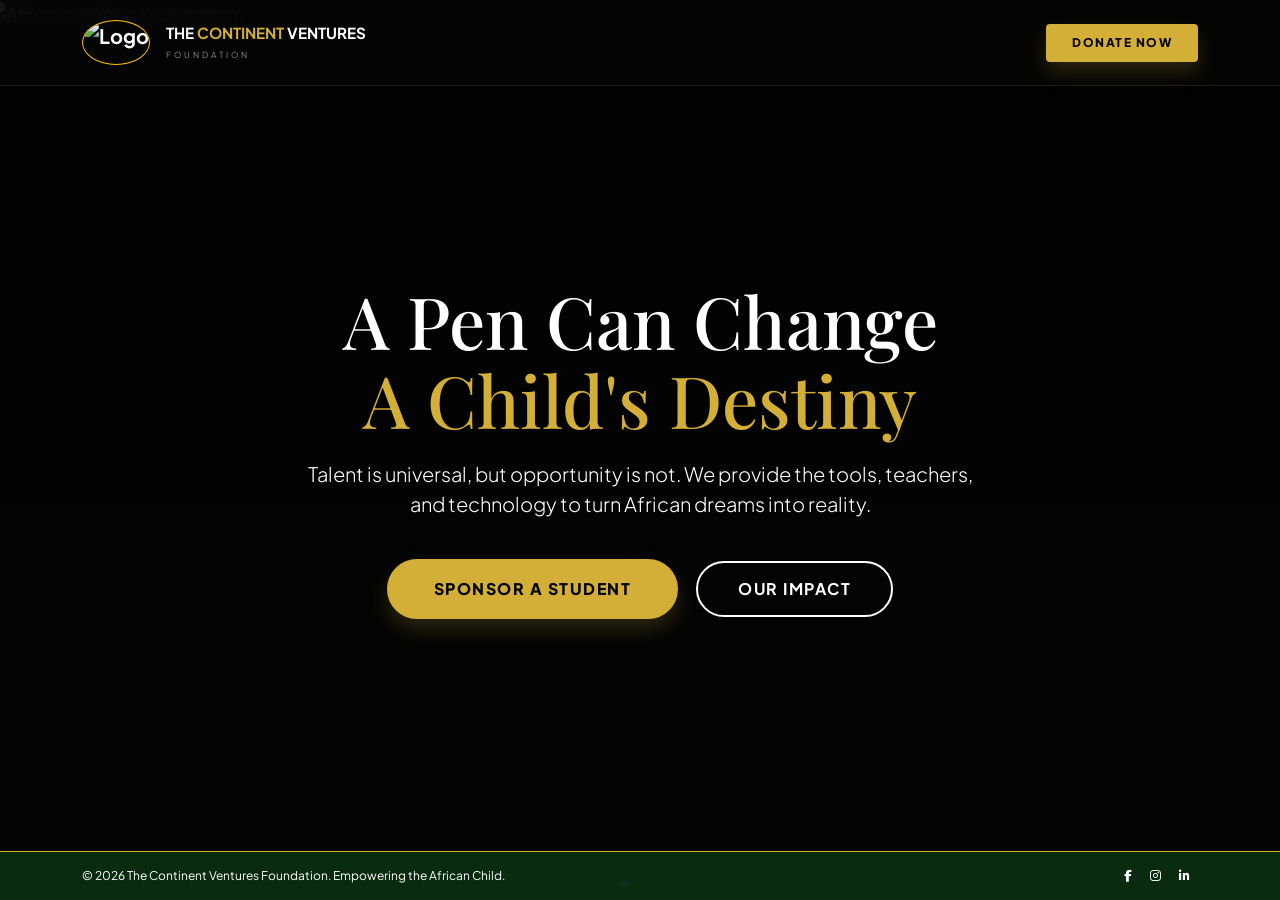
==== commit c75f4f65: "Update index.html new look" ====
--- a/index.html
+++ b/index.html
@@ -8,12 +8,6 @@
     <meta name="description" content="Empowering the African child through sustainable social ventures, education, nutrition, and clean water projects in Nairobi, Kenya.">
     <link rel="canonical" href="https://thecontinentventures.github.io/thecontinentventures/index.html" />
     
-    <meta property="og:type" content="website">
-    <meta property="og:url" content="https://thecontinentventures.github.io/thecontinentventures/index.html">
-    <meta property="og:title" content="The Continent Ventures Foundation | Supporting Africa's Children">
-    <meta property="og:description" content="Your giving, their future. Supporting education and health for children across Africa.">
-    <meta property="og:image" content="https://thecontinentventures.github.io/thecontinentventures/logo.jpg">
-
     <link rel="icon" type="image/jpeg" href="logo.jpg" sizes="any">
     <link href="https://fonts.googleapis.com/css2?family=Plus+Jakarta+Sans:wght@300;400;600;800&family=Playfair+Display:wght@700&display=swap" rel="stylesheet">
     <link href="https://cdn.jsdelivr.net/npm/bootstrap@5.3.0/dist/css/bootstrap.min.css" rel="stylesheet">
@@ -22,11 +16,10 @@
     
     <style>
         :root {
-            --primary-green: #1b5e20;
-            --light-green: #2e7d32;
-            --accent-gold: #c5a059;
-            --deep-black: #080808;
-            --off-white: #f8f9fa;
+            --primary-green: #0a2f10;
+            --accent-gold: #d4af37;
+            --deep-black: #050505;
+            --off-white: #ffffff;
         }
 
         body, html {
@@ -38,37 +31,17 @@
             color: var(--off-white);
         }
 
-        /* --- Refined Glass Navbar --- */
+        /* Premium Navbar */
         .navbar { 
-            background: rgba(8, 8, 8, 0.7) !important;
+            background: rgba(5, 5, 5, 0.85) !important;
             backdrop-filter: blur(15px);
-            border-bottom: 1px solid rgba(255,255,255,0.08);
-            padding: 12px 0;
-            transition: all 0.5s ease;
-        }
-
-        .navbar-brand {
-            font-size: 1.1rem;
-            letter-spacing: 1px;
-            line-height: 1.2;
-        }
-
-        .nav-link {
-            font-size: 0.9rem;
-            font-weight: 500;
-            text-transform: uppercase;
-            letter-spacing: 1.5px;
-            opacity: 0.8;
-            transition: 0.3s;
-        }
-
-        .nav-link:hover, .nav-link.active {
-            opacity: 1;
-            color: var(--accent-gold) !important;
-        }
-
-        /* --- Hero Slider Enhancements --- */
-        .myHeroSlider { width: 100%; height: 100vh; }
+            border-bottom: 1px solid rgba(212, 175, 55, 0.15);
+            padding: 15px 0;
+            z-index: 1000;
+        }
+
+        /* Smooth Slider & Ken Burns Effect */
+        .myHeroSlider { width: 100%; height: 100vh; background: #000; }
 
         .slide-bg-container {
             position: absolute;
@@ -81,147 +54,92 @@
             content: '';
             position: absolute;
             top: 0; left: 0; width: 100%; height: 100%;
-            background: radial-gradient(circle at center, rgba(0,0,0,0.1) 0%, rgba(0,0,0,0.8) 100%);
+            background: linear-gradient(to bottom, rgba(5, 5, 5, 0.3) 0%, rgba(5, 5, 5, 0.9) 100%);
         }
 
         .slide-bg {
             width: 100%; height: 100%; object-fit: cover;
-            transform: scale(1);
-            transition: transform 10s linear;
-        }
-        
-        /* Ken Burns Effect */
-        .swiper-slide-active .slide-bg { transform: scale(1.15); }
-
+            transition: transform 8s ease-out;
+            will-change: transform;
+        }
+
+        .swiper-slide-active .slide-bg {
+            transform: scale(1.1);
+        }
+
+        /* Content Animations */
         .hero-content {
             z-index: 10;
             text-align: center;
-            max-width: 1000px;
-            padding: 0 30px;
+            max-width: 900px;
+            padding: 0 20px;
         }
 
         .hero-content h1 {
             font-family: 'Playfair Display', serif;
-            font-weight: 700;
-            font-size: calc(2.8rem + 4vw);
-            margin-bottom: 25px;
-            text-shadow: 0 10px 30px rgba(0,0,0,0.5);
-            opacity: 0;
-            transform: translateY(40px);
+            font-size: clamp(2.5rem, 6vw, 4.5rem);
+            margin-bottom: 20px;
+            line-height: 1.1;
         }
 
         .hero-content p {
-            font-size: calc(1.1rem + 0.3vw);
+            font-size: clamp(1rem, 2vw, 1.25rem);
+            max-width: 700px;
+            margin: 0 auto 40px;
+            opacity: 0.9;
             font-weight: 300;
-            max-width: 700px;
-            margin: 0 auto 50px;
-            line-height: 1.8;
+        }
+
+        .hero-content h1, .hero-content p, .btn-group-wrap {
             opacity: 0;
             transform: translateY(30px);
-        }
-
-        /* --- Buttons --- */
+            transition: all 0.8s cubic-bezier(0.16, 1, 0.3, 1);
+        }
+
+        .swiper-slide-active .hero-content h1 { opacity: 1; transform: translateY(0); transition-delay: 0.2s; }
+        .swiper-slide-active .hero-content p { opacity: 1; transform: translateY(0); transition-delay: 0.4s; }
+        .swiper-slide-active .btn-group-wrap { opacity: 1; transform: translateY(0); transition-delay: 0.6s; }
+
+        /* CTA Buttons */
         .btn-gold { 
             background: var(--accent-gold);
-            color: #fff;
-            padding: 20px 50px;
+            color: var(--deep-black);
+            padding: 16px 45px;
+            font-weight: 800;
+            border-radius: 50px;
+            text-transform: uppercase;
+            letter-spacing: 1.5px;
+            border: 2px solid var(--accent-gold);
+            transition: 0.4s cubic-bezier(0.4, 0, 0.2, 1);
+            text-decoration: none;
+            display: inline-block;
+            box-shadow: 0 10px 20px rgba(212, 175, 55, 0.2);
+        }
+
+        .btn-gold:hover {
+            background: transparent;
+            color: var(--accent-gold);
+            transform: scale(1.05);
+            box-shadow: 0 15px 30px rgba(212, 175, 55, 0.3);
+        }
+
+        .btn-outline-white {
+            border: 2px solid var(--off-white);
+            padding: 14px 40px;
+            border-radius: 50px;
             font-weight: 700;
-            border-radius: 4px; /* Professional sharp-rounded edges */
             text-transform: uppercase;
-            letter-spacing: 2px;
-            font-size: 0.85rem;
-            transition: all 0.4s ease;
-            border: none;
-            box-shadow: 0 15px 35px rgba(197, 160, 89, 0.2);
-        }
-
-        .btn-gold:hover {
-            background: #b18e4a;
-            transform: translateY(-5px);
-            box-shadow: 0 20px 40px rgba(197, 160, 89, 0.4);
-            color: white;
-        }
-
-        .btn-outline-white {
-            border: 1px solid rgba(255,255,255,0.3);
-            backdrop-filter: blur(5px);
-            padding: 20px 45px;
-            border-radius: 4px;
-            font-weight: 600;
-            text-transform: uppercase;
-            letter-spacing: 2px;
-            font-size: 0.85rem;
+            letter-spacing: 1.5px;
             margin-left: 15px;
-            transition: 0.4s;
+            transition: 0.3s;
+            text-decoration: none;
+            color: var(--off-white);
+            display: inline-block;
         }
 
         .btn-outline-white:hover {
-            background: white;
-            color: black;
-            border-color: white;
-        }
-
-        /* --- Scroll Indicator --- */
-        .scroll-indicator {
-            position: absolute;
-            bottom: 120px;
-            left: 50%;
-            transform: translateX(-50%);
-            z-index: 100;
-            display: flex;
-            flex-direction: column;
-            align-items: center;
-            opacity: 0.6;
-        }
-
-        .mouse {
-            width: 20px; height: 35px;
-            border: 2px solid white;
-            border-radius: 20px;
-            position: relative;
-        }
-
-        .mouse::before {
-            content: '';
-            width: 4px; height: 4px;
-            background: white;
-            position: absolute;
-            left: 50%; top: 8px;
-            transform: translateX(-50%);
-            border-radius: 50%;
-            animation: scrollDown 2s infinite;
-        }
-
-        @keyframes scrollDown {
-            0% { opacity: 0; top: 8px; }
-            50% { opacity: 1; }
-            100% { opacity: 0; top: 20px; }
-        }
-
-        /* --- Mission Ticker --- */
-        .mission-ticker {
-            position: fixed;
-            bottom: 60px;
-            width: 100%;
-            background: linear-gradient(90deg, transparent, rgba(197, 160, 89, 0.1), transparent);
-            padding: 15px 0;
-            z-index: 50;
-            border-top: 1px solid rgba(255,255,255,0.05);
-        }
-
-        .ticker-content {
-            display: inline-block;
-            animation: ticker 40s linear infinite;
-            font-weight: 400;
-            text-transform: uppercase;
-            font-size: 0.7rem;
-            letter-spacing: 4px;
-            color: var(--accent-gold);
-        }
-
-        @keyframes ticker {
-            0% { transform: translateX(100%); }
-            100% { transform: translateX(-100%); }
+            background: var(--off-white);
+            color: var(--primary-green);
         }
 
         footer {
@@ -229,16 +147,14 @@
             position: fixed;
             bottom: 0; width: 100%;
             z-index: 100;
-            background: #000;
-            font-size: 0.75rem;
-            letter-spacing: 1px;
-        }
-
-        /* Responsive */
+            background: rgba(10, 47, 16, 0.95);
+            border-top: 1px solid var(--accent-gold);
+        }
+
         @media (max-width: 768px) {
-            .hero-content h1 { font-size: 3rem; }
-            .btn-outline-white { margin-left: 0; margin-top: 10px; display: block; }
+            .btn-outline-white { margin-left: 0; margin-top: 15px; display: block; }
             .btn-gold { display: block; width: 100%; }
+            .hero-content h1 { font-size: 2.2rem; }
         }
     </style>
 </head>
@@ -247,20 +163,12 @@
     <nav class="navbar navbar-expand-lg navbar-dark fixed-top">
         <div class="container">
             <a class="navbar-brand d-flex align-items-center fw-bold" href="index.html">
-                <img src="logo.jpg" alt="Logo" height="45" class="me-3 rounded-circle border border-secondary">
-                <span class="text-uppercase">The <span class="text-white">Continent</span> Ventures<br>
-                <small class="opacity-50 fw-light" style="font-size: 0.55em; letter-spacing: 3px;">Foundation</small></span>
+                <img src="logo.jpg" alt="Logo" height="45" class="me-3 rounded-circle border border-warning">
+                <span class="text-uppercase" style="font-size: 0.95rem; line-height: 1.2;">The <span style="color:var(--accent-gold)">Continent</span> Ventures<br>
+                <small class="fw-light" style="font-size: 0.55em; letter-spacing: 3px; color: #aaa;">Foundation</small></span>
             </a>
-            <button class="navbar-toggler border-0 shadow-none" type="button" data-bs-toggle="collapse" data-bs-target="#navbarNav">
-                <span class="navbar-toggler-icon"></span>
-            </button>
-            <div class="collapse navbar-collapse" id="navbarNav">
-                <ul class="navbar-nav ms-auto align-items-center">
-                    <li class="nav-item"><a class="nav-link active" href="index.html">Home</a></li>
-                    <li class="nav-item"><a class="nav-link" href="about.html">Impact</a></li>
-                    <li class="nav-item"><a class="nav-link" href="contact.html">Contact</a></li>
-                    <li class="nav-item ms-lg-4"><a class="btn btn-gold px-4 py-2" style="font-size: 0.7rem;" href="donate.html">Donate Now</a></li>
-                </ul>
+            <div class="ms-auto">
+                <a class="btn btn-gold py-2 px-4" style="font-size: 0.75rem; border-radius: 4px;" href="donate.html">Donate Now</a>
             </div>
         </div>
     </nav>
@@ -270,54 +178,57 @@
             
             <div class="swiper-slide d-flex align-items-center justify-content-center">
                 <div class="slide-bg-container">
-                    <img src="https://images.unsplash.com/photo-1488521787991-ed7bbaae773c?q=80&w=1920" class="slide-bg" alt="Global Support">
+                    <img src="https://images.pexels.com/photos/10180800/pexels-photo-10180800.jpeg?auto=compress&cs=tinysrgb&w=1920" class="slide-bg" alt="African children in classroom">
                 </div>
                 <div class="hero-content">
-                    <h1>Hope for Every <br>African Child</h1>
-                    <p>Building a future where every child has access to clean water, quality education, and the nutrition they need to thrive.</p>
+                    <h1>A Pen Can Change <br><span style="color: var(--accent-gold);">A Child's Destiny</span></h1>
+                    <p>Talent is universal, but opportunity is not. We provide the tools, teachers, and technology to turn African dreams into reality.</p>
                     <div class="btn-group-wrap">
-                        <a href="donate.html" class="btn btn-gold">Make an Impact</a>
-                        <a href="about.html" class="btn btn-outline-white">Our Mission</a>
+                        <a href="donate.html" class="btn btn-gold">Sponsor a Student</a>
+                        <a href="about.html" class="btn btn-outline-white">Our Impact</a>
                     </div>
                 </div>
             </div>
 
             <div class="swiper-slide d-flex align-items-center justify-content-center">
                 <div class="slide-bg-container">
-                    <img src="https://images.unsplash.com/photo-1509099836639-18ba1795216d?q=80&w=1920" class="slide-bg" alt="Nutrition">
+                    <img src="https://images.pexels.com/photos/1125850/pexels-photo-1125850.jpeg?auto=compress&cs=tinysrgb&w=1920" class="slide-bg" alt="Smiling African children">
                 </div>
                 <div class="hero-content">
-                    <h1>Nourishing <br>Potential</h1>
-                    <p>Combating hunger through sustainable nutrition programs that empower communities and fuel young minds.</p>
+                    <h1>Fueling the Future <br><span style="color: var(--accent-gold);">One Meal at a Time</span></h1>
+                    <p>A hungry child cannot learn. Our nutrition programs ensure every student has the strength to reach their full potential.</p>
                     <div class="btn-group-wrap">
-                        <a href="donate.html" class="btn btn-gold">Feed a Child</a>
-                        <a href="about.html" class="btn btn-outline-white">The Program</a>
+                        <a href="donate.html" class="btn btn-gold">Provide a Meal</a>
+                        <a href="about.html" class="btn btn-outline-white">How We Help</a>
                     </div>
                 </div>
             </div>
 
+            <div class="swiper-slide d-flex align-items-center justify-content-center">
+                <div class="slide-bg-container">
+                    <img src="https://images.pexels.com/photos/1539225/pexels-photo-1539225.jpeg?auto=compress&cs=tinysrgb&w=1920" class="slide-bg" alt="African community water project">
+                </div>
+                <div class="hero-content">
+                    <h1>Clean Water Is <br><span style="color: var(--accent-gold);">A Human Right</span></h1>
+                    <p>We are building sustainable water systems in Nairobi's heart to keep our children healthy and our communities thriving.</p>
+                    <div class="btn-group-wrap">
+                        <a href="donate.html" class="btn btn-gold">Give Clean Water</a>
+                        <a href="contact.html" class="btn btn-outline-white">Join Us</a>
+                    </div>
+                </div>
+            </div>
+
         </div>
-        
-        <div class="scroll-indicator">
-            <div class="mouse"></div>
-        </div>
-
         <div class="swiper-pagination"></div>
     </div>
 
-    <div class="mission-ticker">
-        <div class="ticker-content">
-            Sustainable Ventures • Quality Education • Clean Water Solutions • Global Impact • Nairobi, Kenya • The Continent Ventures Foundation • Join the movement
-        </div>
-    </div>
-
     <footer class="text-center">
-        <div class="container d-flex justify-content-between align-items-center opacity-50">
-            <p class="m-0">&copy; <span id="currentYear"></span> The Continent Ventures Foundation.</p>
-            <div class="socials d-none d-md-block">
-                <i class="fab fa-facebook-f mx-2"></i>
-                <i class="fab fa-instagram mx-2"></i>
-                <i class="fab fa-twitter mx-2"></i>
+        <div class="container d-flex justify-content-between align-items-center text-white" style="font-size: 0.75rem;">
+            <p class="m-0">&copy; <span id="currentYear"></span> The Continent Ventures Foundation. <span class="d-none d-md-inline">Empowering the African Child.</span></p>
+            <div class="socials">
+                <a href="#" class="text-white mx-2"><i class="fab fa-facebook-f"></i></a>
+                <a href="#" class="text-white mx-2"><i class="fab fa-instagram"></i></a>
+                <a href="#" class="text-white mx-2"><i class="fab fa-linkedin-in"></i></a>
             </div>
         </div>
     </footer>
@@ -327,39 +238,20 @@
     <script>
         document.getElementById("currentYear").textContent = new Date().getFullYear();
         
-        var swiper = new Swiper(".myHeroSlider", {
+        const swiper = new Swiper(".myHeroSlider", {
             loop: true,
             effect: "fade",
-            autoplay: { delay: 7000, disableOnInteraction: false },
-            speed: 2000,
-            pagination: { el: ".swiper-pagination", clickable: true },
-            on: {
-                slideChangeTransitionStart: function () {
-                    // Reset animations
-                    const contents = document.querySelectorAll('.hero-content h1, .hero-content p, .btn-group-wrap');
-                    contents.forEach(el => {
-                        el.style.opacity = "0";
-                        el.style.transform = "translateY(30px)";
-                        el.style.transition = "none";
-                    });
-                },
-                slideChangeTransitionEnd: function () {
-                    // Trigger animations
-                    const activeSlide = document.querySelector('.swiper-slide-active .hero-content');
-                    const h1 = activeSlide.querySelector('h1');
-                    const p = activeSlide.querySelector('p');
-                    const btn = activeSlide.querySelector('.btn-group-wrap');
-
-                    h1.style.transition = "all 1s ease 0.2s";
-                    p.style.transition = "all 1s ease 0.4s";
-                    btn.style.transition = "all 1s ease 0.6s";
-
-                    [h1, p, btn].forEach(el => {
-                        el.style.opacity = "1";
-                        el.style.transform = "translateY(0)";
-                    });
-                }
-            }
+            fadeEffect: { crossFade: true },
+            autoplay: { 
+                delay: 6000, 
+                disableOnInteraction: false 
+            },
+            speed: 1200, // Silky smooth fade
+            pagination: { 
+                el: ".swiper-pagination", 
+                clickable: true 
+            },
+            allowTouchMove: true,
         });
     </script>
 </body>
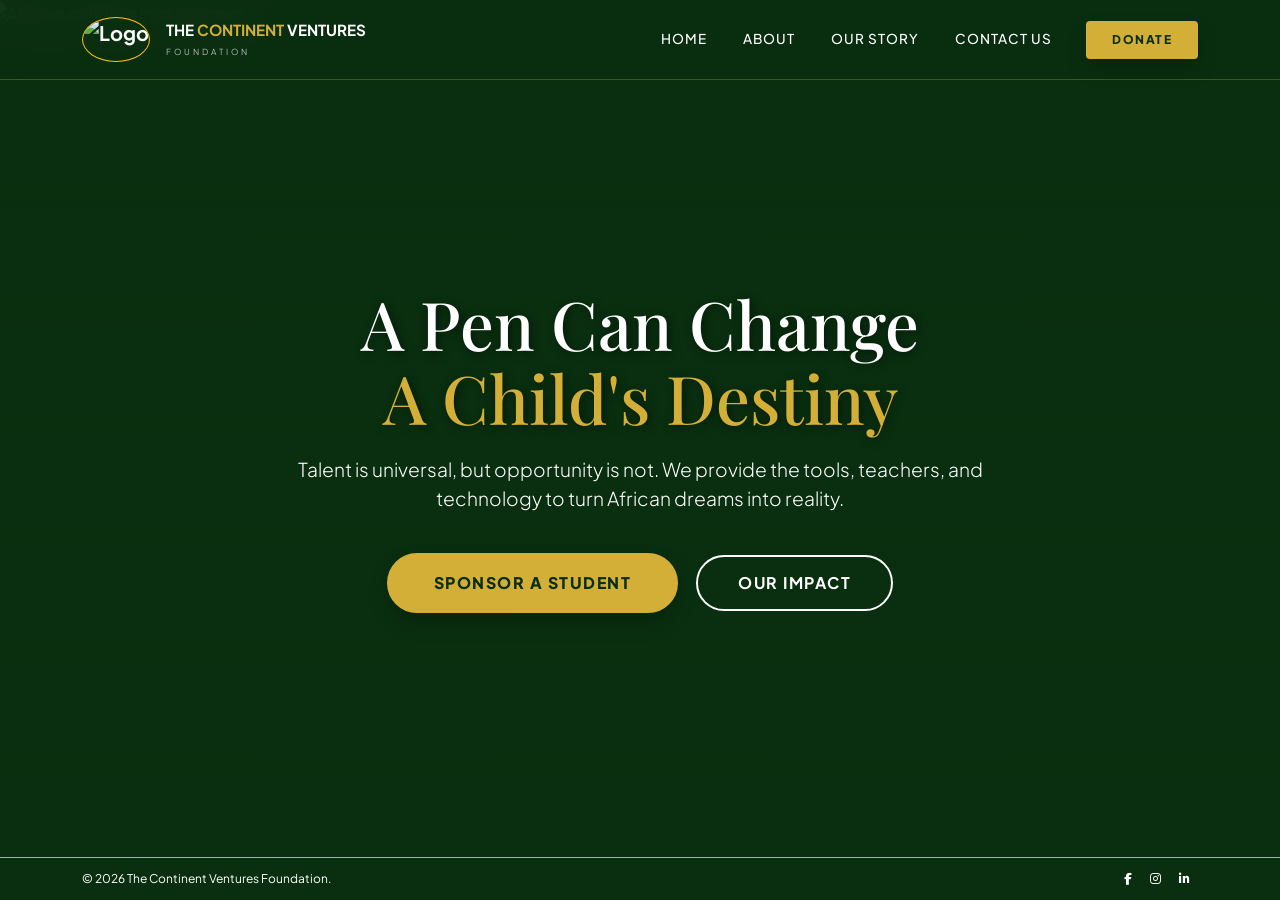
==== commit 8bb48b09: "Update index.html New update for story" ====
--- a/index.html
+++ b/index.html
@@ -6,7 +6,7 @@
     <title>The Continent Ventures Foundation | Supporting Africa's Children</title>
     
     <meta name="description" content="Empowering the African child through sustainable social ventures, education, nutrition, and clean water projects in Nairobi, Kenya.">
-    <link rel="canonical" href="https://thecontinentventures.github.io/thecontinentventures/index.html" />
+    <link rel="canonical" href="https://thecontinentventures.github.io/thecontinentventuresfoundation/index.html" />
     
     <link rel="icon" type="image/jpeg" href="logo.jpg" sizes="any">
     <link href="https://fonts.googleapis.com/css2?family=Plus+Jakarta+Sans:wght@300;400;600;800&family=Playfair+Display:wght@700&display=swap" rel="stylesheet">
@@ -16,9 +16,9 @@
     
     <style>
         :root {
-            --primary-green: #0a2f10;
-            --accent-gold: #d4af37;
-            --deep-black: #050505;
+            --primary-green: #0a2f10; /* Deep Forest Green */
+            --accent-gold: #d4af37;  /* Classic Gold */
+            --light-green: #1a4a1d;  /* Lighter Forest for gradients */
             --off-white: #ffffff;
         }
 
@@ -26,22 +26,36 @@
             height: 100%;
             margin: 0;
             font-family: 'Plus Jakarta Sans', sans-serif;
-            background-color: var(--deep-black);
+            background-color: var(--primary-green);
             overflow: hidden;
             color: var(--off-white);
         }
 
-        /* Premium Navbar */
+        /* --- Refined Green Navbar --- */
         .navbar { 
-            background: rgba(5, 5, 5, 0.85) !important;
+            background: rgba(10, 47, 16, 0.9) !important; /* Semi-transparent Green */
             backdrop-filter: blur(15px);
-            border-bottom: 1px solid rgba(212, 175, 55, 0.15);
-            padding: 15px 0;
+            border-bottom: 1px solid rgba(212, 175, 55, 0.3);
+            padding: 12px 0;
             z-index: 1000;
         }
 
-        /* Smooth Slider & Ken Burns Effect */
-        .myHeroSlider { width: 100%; height: 100vh; background: #000; }
+        .nav-link {
+            color: var(--off-white) !important;
+            font-weight: 500;
+            text-transform: uppercase;
+            letter-spacing: 1px;
+            font-size: 0.85rem;
+            margin: 0 10px;
+            transition: 0.3s;
+        }
+
+        .nav-link:hover {
+            color: var(--accent-gold) !important;
+        }
+
+        /* --- Slider Styling --- */
+        .myHeroSlider { width: 100%; height: 100vh; background: var(--primary-green); }
 
         .slide-bg-container {
             position: absolute;
@@ -54,7 +68,8 @@
             content: '';
             position: absolute;
             top: 0; left: 0; width: 100%; height: 100%;
-            background: linear-gradient(to bottom, rgba(5, 5, 5, 0.3) 0%, rgba(5, 5, 5, 0.9) 100%);
+            /* Green-tinted dark gradient for better text readability */
+            background: linear-gradient(to bottom, rgba(10, 47, 16, 0.4) 0%, rgba(10, 47, 16, 0.9) 100%);
         }
 
         .slide-bg {
@@ -67,7 +82,7 @@
             transform: scale(1.1);
         }
 
-        /* Content Animations */
+        /* --- Content Animations --- */
         .hero-content {
             z-index: 10;
             text-align: center;
@@ -77,16 +92,17 @@
 
         .hero-content h1 {
             font-family: 'Playfair Display', serif;
-            font-size: clamp(2.5rem, 6vw, 4.5rem);
+            font-size: clamp(2.5rem, 6vw, 4.2rem);
             margin-bottom: 20px;
             line-height: 1.1;
+            text-shadow: 2px 2px 10px rgba(0,0,0,0.5);
         }
 
         .hero-content p {
-            font-size: clamp(1rem, 2vw, 1.25rem);
+            font-size: clamp(1rem, 2vw, 1.2rem);
             max-width: 700px;
             margin: 0 auto 40px;
-            opacity: 0.9;
+            opacity: 0.95;
             font-weight: 300;
         }
 
@@ -100,27 +116,26 @@
         .swiper-slide-active .hero-content p { opacity: 1; transform: translateY(0); transition-delay: 0.4s; }
         .swiper-slide-active .btn-group-wrap { opacity: 1; transform: translateY(0); transition-delay: 0.6s; }
 
-        /* CTA Buttons */
+        /* --- CTA Buttons --- */
         .btn-gold { 
             background: var(--accent-gold);
-            color: var(--deep-black);
+            color: var(--primary-green);
             padding: 16px 45px;
             font-weight: 800;
             border-radius: 50px;
             text-transform: uppercase;
             letter-spacing: 1.5px;
             border: 2px solid var(--accent-gold);
-            transition: 0.4s cubic-bezier(0.4, 0, 0.2, 1);
+            transition: 0.4s;
             text-decoration: none;
             display: inline-block;
-            box-shadow: 0 10px 20px rgba(212, 175, 55, 0.2);
+            box-shadow: 0 10px 20px rgba(0, 0, 0, 0.2);
         }
 
         .btn-gold:hover {
             background: transparent;
             color: var(--accent-gold);
-            transform: scale(1.05);
-            box-shadow: 0 15px 30px rgba(212, 175, 55, 0.3);
+            transform: translateY(-3px);
         }
 
         .btn-outline-white {
@@ -142,19 +157,33 @@
             color: var(--primary-green);
         }
 
+        /* --- Footer --- */
         footer {
-            padding: 15px 0;
+            padding: 12px 0;
             position: fixed;
             bottom: 0; width: 100%;
             z-index: 100;
-            background: rgba(10, 47, 16, 0.95);
+            background: var(--primary-green);
             border-top: 1px solid var(--accent-gold);
+        }
+
+        .swiper-pagination-bullet { background: var(--off-white) !important; }
+        .swiper-pagination-bullet-active { background: var(--accent-gold) !important; }
+
+        @media (max-width: 991px) {
+            .navbar-collapse {
+                background: var(--primary-green);
+                padding: 20px;
+                border-radius: 10px;
+                margin-top: 10px;
+                border: 1px solid var(--accent-gold);
+            }
+            .nav-link { margin: 10px 0; }
         }
 
         @media (max-width: 768px) {
             .btn-outline-white { margin-left: 0; margin-top: 15px; display: block; }
             .btn-gold { display: block; width: 100%; }
-            .hero-content h1 { font-size: 2.2rem; }
         }
     </style>
 </head>
@@ -165,10 +194,23 @@
             <a class="navbar-brand d-flex align-items-center fw-bold" href="index.html">
                 <img src="logo.jpg" alt="Logo" height="45" class="me-3 rounded-circle border border-warning">
                 <span class="text-uppercase" style="font-size: 0.95rem; line-height: 1.2;">The <span style="color:var(--accent-gold)">Continent</span> Ventures<br>
-                <small class="fw-light" style="font-size: 0.55em; letter-spacing: 3px; color: #aaa;">Foundation</small></span>
+                <small class="fw-light" style="font-size: 0.55em; letter-spacing: 3px; color: #ddd;">Foundation</small></span>
             </a>
-            <div class="ms-auto">
-                <a class="btn btn-gold py-2 px-4" style="font-size: 0.75rem; border-radius: 4px;" href="donate.html">Donate Now</a>
+            
+            <button class="navbar-toggler border-0" type="button" data-bs-toggle="collapse" data-bs-target="#mainNav">
+                <span class="navbar-toggler-icon"></span>
+            </button>
+
+            <div class="collapse navbar-collapse" id="mainNav">
+                <ul class="navbar-nav ms-auto align-items-center">
+                    <li class="nav-item"><a class="nav-link" href="index.html">Home</a></li>
+                    <li class="nav-item"><a class="nav-link" href="about.html">About</a></li>
+                    <li class="nav-item"><a class="nav-link" href="story.html">Our Story</a></li>
+                    <li class="nav-item"><a class="nav-link" href="contact.html">Contact Us</a></li>
+                    <li class="nav-item ms-lg-3">
+                        <a class="btn btn-gold py-2 px-4" style="font-size: 0.75rem; border-radius: 4px;" href="donate.html">Donate</a>
+                    </li>
+                </ul>
             </div>
         </div>
     </nav>
@@ -224,7 +266,7 @@
 
     <footer class="text-center">
         <div class="container d-flex justify-content-between align-items-center text-white" style="font-size: 0.75rem;">
-            <p class="m-0">&copy; <span id="currentYear"></span> The Continent Ventures Foundation. <span class="d-none d-md-inline">Empowering the African Child.</span></p>
+            <p class="m-0">&copy; <span id="currentYear"></span> The Continent Ventures Foundation.</p>
             <div class="socials">
                 <a href="#" class="text-white mx-2"><i class="fab fa-facebook-f"></i></a>
                 <a href="#" class="text-white mx-2"><i class="fab fa-instagram"></i></a>
@@ -243,10 +285,10 @@
             effect: "fade",
             fadeEffect: { crossFade: true },
             autoplay: { 
-                delay: 6000, 
+                delay: 5000, 
                 disableOnInteraction: false 
             },
-            speed: 1200, // Silky smooth fade
+            speed: 1200, 
             pagination: { 
                 el: ".swiper-pagination", 
                 clickable: true 
